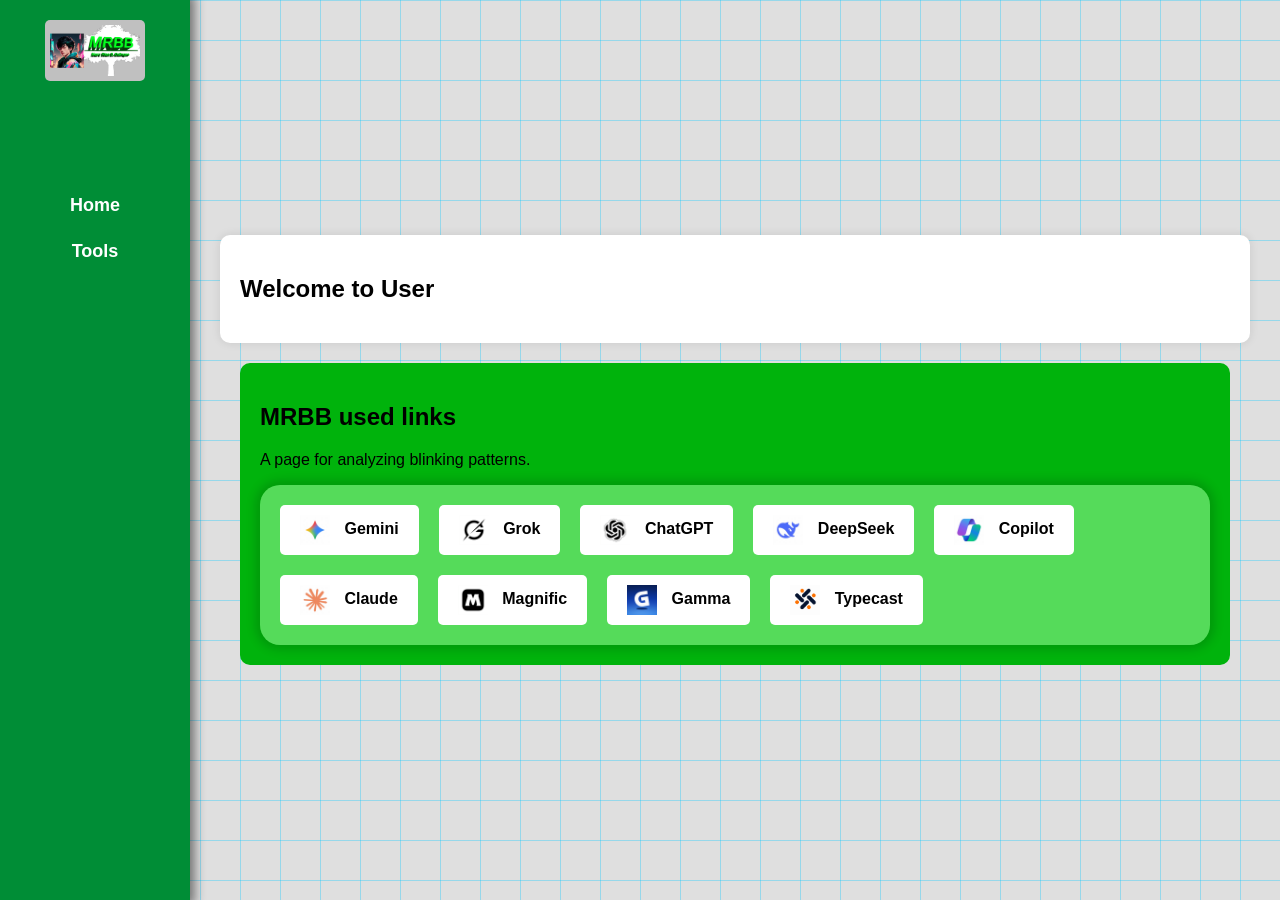
==== index.html @ 96d8dcc9 "Rename MRBBlinks.html to index.html" ====
<!DOCTYPE html>
<html lang="en">
<head>
    <meta charset="UTF-8">
    <meta name="viewport" content="width=device-width, initial-scale=1.0">
    <title>Tool Links</title>
    <link rel="icon" type="image/x-icon" href="images/icons/Logo1.ico">
    <link rel="stylesheet" href="style.css">
</head>
<body>
    <div class="nav-container">
        <input type="checkbox" id="menu-toggle">
        <label for="menu-toggle" class="menu-label">☰</label>
        <nav class="nav">
            <nav class="nav-container1">
                <a href="#"><div class="Logo"><img src="images/icons/MRBBLOGO.png" alt="Logo"></div></a>
                <a href="#" class="link">Home</a>
                <a href="#tools" class="link">Tools</a>
            </nav>
        </nav>
    </div>
    <div class="content">
        <section class="section">
            <h1>Welcome to User</h1>

        </section>

        <div id="tools">
            <div class="tools-container">
                <h2>MRBB used links</h2>
                <p>A page for analyzing blinking patterns.</p>
                <div class="tool-links">
                    <a href="https://gemini.google.com/app" target="_blank" class="tool-link"><img src="images/logo/Gemini.png" alt="Image"> Gemini</a>
                    <a href="http://grok.com" target="_blank" class="tool-link"><img src="images/logo/Grok.png" alt="Image"> Grok</a>
                    <a href="https://chatgpt.com/" target="_blank" class="tool-link"><img src="images/logo/ChatGPT.png" alt="Image"> ChatGPT</a>
                    <a href="https://chat.deepseek.com/" target="_blank" class="tool-link"><img src="images/logo/DeepSeek.png" alt="Image"> DeepSeek</a>
                    <a href="https://copilot.microsoft.com/chats" target="_blank" class="tool-link"><img src="images/logo/Copilot.png" alt="Image"> Copilot</a>
                    <a href="https://claude.ai/new" target="_blank" class="tool-link"><img src="images/logo/Claude.png" alt="Image"> Claude</a>
                    <a href="https://www.magnific.com/app" target="_blank" class="tool-link"><img src="images/logo/Magnific.png" alt="Image"> Magnific</a>
                    <a href="https://gamma.app/" target="_blank" class="tool-link"><img src="images/logo/Gamma.png" alt="Image"> Gamma</a>
                    <a href="https://typecast.ai/" target="_blank" class="tool-link"><img src="images/logo/Typecast.png" alt="Image"> Typecast</a>
                </div>
            </div>
        </div>
    </div>

</body>
</html>
---- style.css ----
body {
    font-family: Arial, sans-serif;
    margin: 0;
    padding: 0;
    box-sizing: border-box;
    background-color: rgb(75, 75, 75);
    display: flex;
    -ms-overflow-style: none;
}
html {
    scroll-behavior: smooth;
    scrollbar-color: green rgba(255, 255, 255, 0.64);
    scrollbar-gutter: auto;
    scrollbar-width: thin;
}

/*button*/
.nav-container input[type="checkbox"] {
    display: none;
}
/*button end*/

/*Navigation bar*/
.nav-container .nav {
    position: sticky;
    width: 190px;
    height: 100vh;
    background-color: rgb(0, 141, 54);
    display: flex;
    justify-content: center;
    align-items: center;
    top: 0;
    left: 0;
    box-shadow: 0 0 10px 5px rgba(0, 0, 0, 0.477);
}
.nav-container .nav .nav-container1 {
    display: flex;
    flex-direction: column;
    align-items: center;
    justify-content: start;
    padding: 20px;
    gap: 5px;
    height: 60%;
    width: 100%;
}
.nav-container1 .link {
    text-decoration: none;
    color: white;
    font-size: 18px;
    font-weight: bold;
    background-color: transparent;
    border-radius: 10px;
    width: 100%;
    height: fit-content;
    padding: 10px;
    text-align: center;
    transition: 0.3s ease-in-out;
}
.nav-container1 .link:hover {
    background-color: rgb(0, 255, 17);
    color: black;
}
.nav-container label {
    display: none;
}
.nav-container .Logo img {
    position: absolute;
    width: 90px;
    top: 20px;
    left: 45px;
    margin-bottom: 20px;
    background-color: silver;
    padding: 5px;
    border-radius: 5px;
    transition: 0.3s ease-in-out;
}
.nav-container .Logo img:hover {
    transform: scale(1.05);
}
@media (max-width: 720px) {
    .nav-container .nav {
        position: fixed;
        top: 0;
        left: 0;
        transition: left 0.3s ease, opacity 0.3s ease;
    }
    .nav-container label {
        display: inline;
        position: fixed;
        cursor: pointer;
        font-size: 24px;
        left: 25px;
        top: 25px;
        z-index: 1000;
        background-color: lightgray;
        padding: 5px 10px;
        border-radius: 5px;
        transition: 0.3s ease;
    }
    .nav-container label:hover {
        background-color: rgb(0, 157, 105);
        color: white;
    }
    .nav-container .nav .Logo img {
        position: fixed;
        width: 90px;
        top: 80px;
        left: 45px;
        margin-bottom: 20px;
    }
    #menu-toggle:not(:checked) ~ .nav {
    opacity: 0;
    left: 0;
    }
    .nav-container .Logo img:hover {
        transform: none;
    }
}
@media (max-height: 500px) {
    .nav-container1 {
        margin-top: 100px;
    }
}

/*Navigation Bar end*/
.content {
    flex: 1;
    padding: 50px;
    background-color: rgb(223, 223, 223);
    background-image: 
        linear-gradient(rgba(0, 200, 255, 0.33) 1px, transparent 1px),
        linear-gradient(90deg, rgba(0,198,255,0.33) 1px, transparent 1px);
    background-size: 40px 40px;
    display: flex;
    justify-content: center;
    align-items: center;
    flex-direction: column;
    background-attachment: fixed;
}
.section {
    background-color: white;
    padding: 20px;
    border-radius: 10px;
    box-shadow: 0 0 10px rgba(0, 0, 0, 0.1);
    width: 100%;
    height: fit-content;
}
#tools  {
    width: 100%;
    margin-top: 20px;
    display: flex;
    justify-content: center;
    align-items: center;
}
#tools .tools-container {
    background-color: rgb(0, 179, 12);
    padding: 20px;
    border-radius: 10px;
    gap: 20px;
}
.tool-links {
    background-color: rgba(152, 251, 152, 0.559);
    box-shadow: 0 0 10px 5px rgba(0, 0, 0, 0.147);
    border-radius: 20px;
    display: flex;
    flex: 1;
    flex-wrap: wrap;
    gap: 20px;
    padding: 20px;
}
.tool-link {
    background-color: white;
    padding: 10px 20px;
    border-radius: 5px;
    text-align: center;
    text-decoration: none;
    color: black;
    font-weight: bold;
    transition: 0.2s ease-in-out;
    width: fit-content;
    height: fit-content;
}
.tool-link:hover {
    transform: scale(1.05);
    background-color: rgb(190, 190, 190);
}

.tool-link img {
    width: 30px;
    height: 30px;
    margin-right: 10px;
    vertical-align: middle;
    aspect-ratio: 1/1;
}
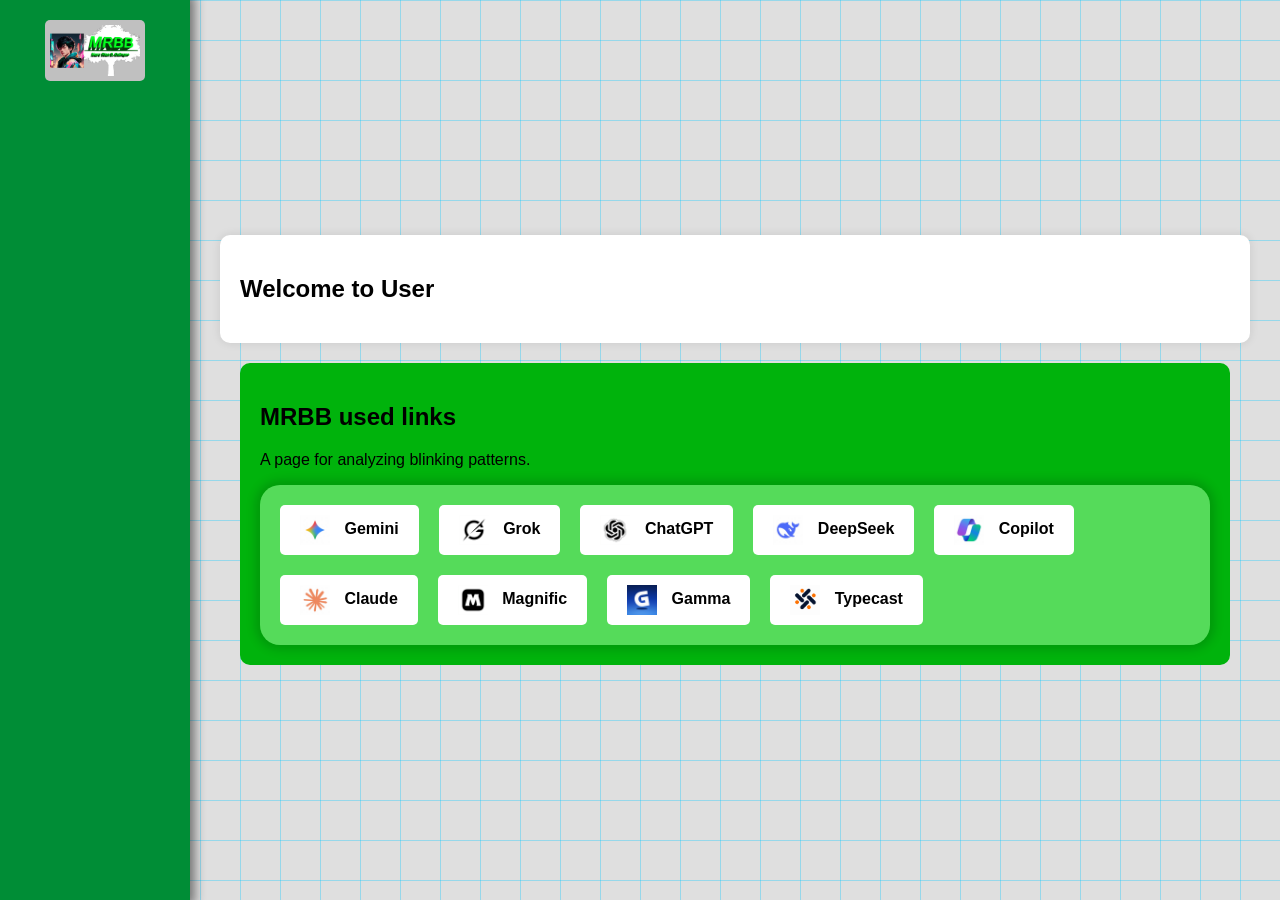
==== commit 7acc3565: "Update index.html" ====
--- a/index.html
+++ b/index.html
@@ -14,8 +14,6 @@
         <nav class="nav">
             <nav class="nav-container1">
                 <a href="#"><div class="Logo"><img src="images/icons/MRBBLOGO.png" alt="Logo"></div></a>
-                <a href="#" class="link">Home</a>
-                <a href="#tools" class="link">Tools</a>
             </nav>
         </nav>
     </div>
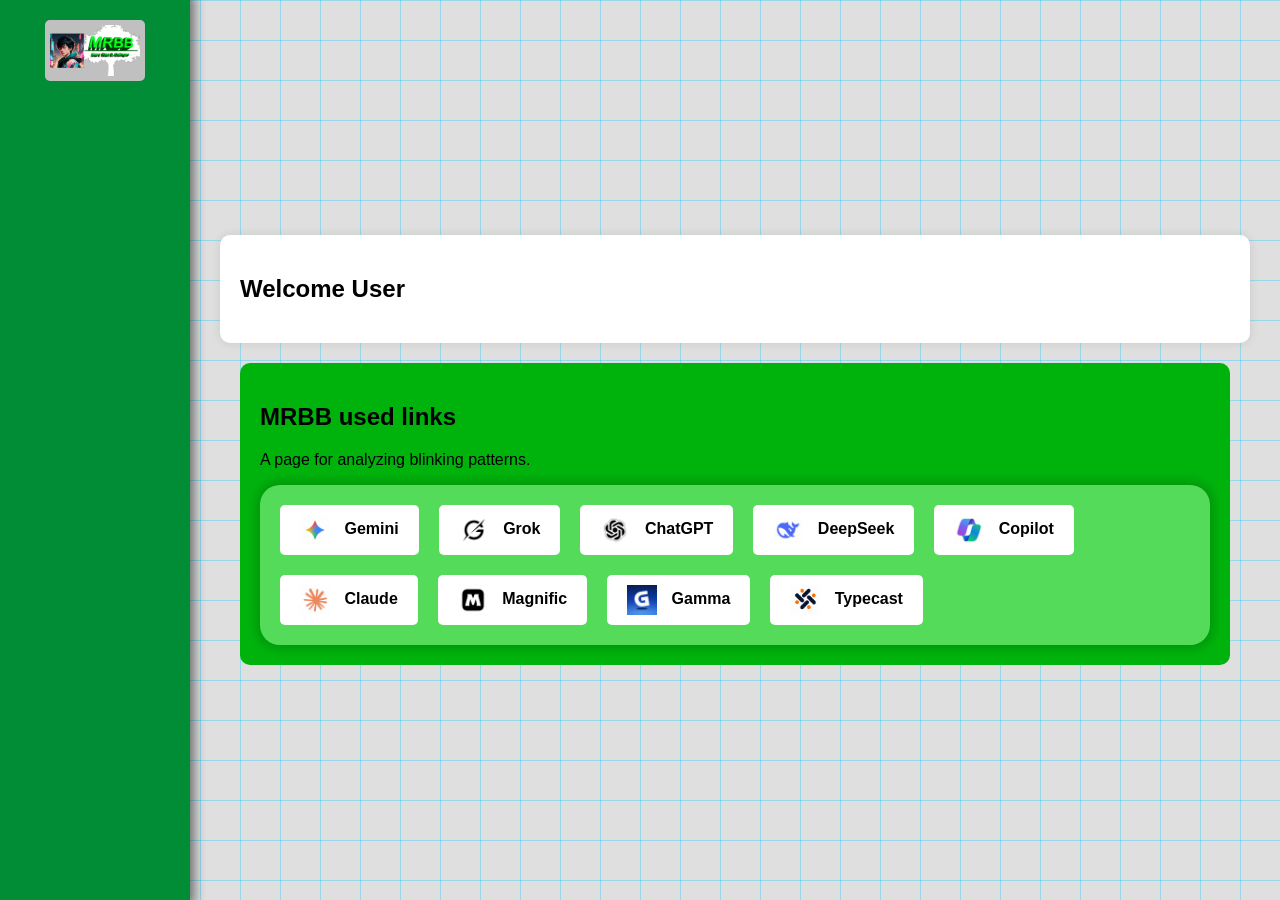
==== commit 73ef083a: "Update index.html" ====
--- a/index.html
+++ b/index.html
@@ -19,7 +19,7 @@
     </div>
     <div class="content">
         <section class="section">
-            <h1>Welcome to User</h1>
+            <h1>Welcome User</h1>
 
         </section>
 
--- a/style.css
+++ b/style.css
@@ -84,6 +84,10 @@
         left: 0;
         transition: left 0.3s ease, opacity 0.3s ease;
     }
+    #menu-toggle:not(:checked) ~ .nav {
+    opacity: 0;
+    left: -1000px;
+    }
     .nav-container label {
         display: inline;
         position: fixed;
@@ -102,15 +106,11 @@
         color: white;
     }
     .nav-container .nav .Logo img {
-        position: fixed;
+        position: absolute;
         width: 90px;
         top: 80px;
         left: 45px;
         margin-bottom: 20px;
-    }
-    #menu-toggle:not(:checked) ~ .nav {
-    opacity: 0;
-    left: 0;
     }
     .nav-container .Logo img:hover {
         transform: none;
@@ -191,4 +191,4 @@
     margin-right: 10px;
     vertical-align: middle;
     aspect-ratio: 1/1;
-}+}
